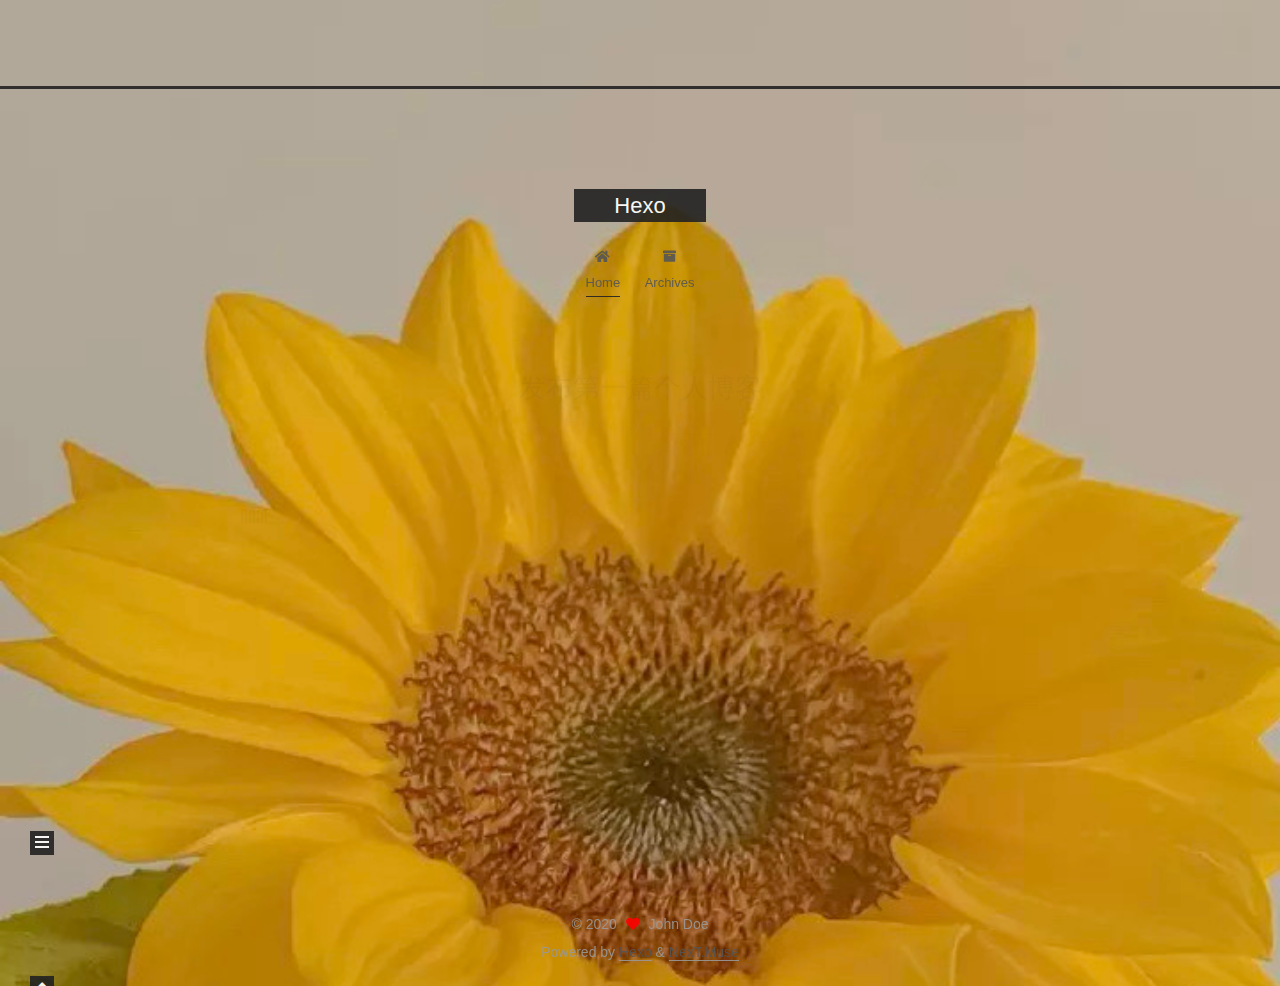
==== index.html @ 39b4818b "Site updated: 2020-10-18 02:18:43" ====
<!DOCTYPE html>
<html lang="en">
<head>
  <meta charset="UTF-8">
<meta name="viewport" content="width=device-width, initial-scale=1, maximum-scale=2">
<meta name="theme-color" content="#222">
<meta name="generator" content="Hexo 5.1.1">
  <link rel="apple-touch-icon" sizes="180x180" href="/images/apple-touch-icon-next.png">
  <link rel="icon" type="image/png" sizes="32x32" href="/images/favicon-32x32-next.png">
  <link rel="icon" type="image/png" sizes="16x16" href="/images/favicon-16x16-next.png">
  <link rel="mask-icon" href="/images/logo.svg" color="#222">

<link rel="stylesheet" href="/css/main.css">


<link rel="stylesheet" href="/lib/font-awesome/css/all.min.css">

<script id="hexo-configurations">
    var NexT = window.NexT || {};
    var CONFIG = {"hostname":"example.com","root":"/","scheme":"Muse","version":"7.8.0","exturl":false,"sidebar":{"position":"left","display":"post","padding":18,"offset":12,"onmobile":false},"copycode":{"enable":false,"show_result":false,"style":null},"back2top":{"enable":true,"sidebar":false,"scrollpercent":false},"bookmark":{"enable":false,"color":"#222","save":"auto"},"fancybox":false,"mediumzoom":false,"lazyload":false,"pangu":false,"comments":{"style":"tabs","active":null,"storage":true,"lazyload":false,"nav":null},"algolia":{"hits":{"per_page":10},"labels":{"input_placeholder":"Search for Posts","hits_empty":"We didn't find any results for the search: ${query}","hits_stats":"${hits} results found in ${time} ms"}},"localsearch":{"enable":false,"trigger":"auto","top_n_per_article":1,"unescape":false,"preload":false},"motion":{"enable":true,"async":false,"transition":{"post_block":"fadeIn","post_header":"slideDownIn","post_body":"slideDownIn","coll_header":"slideLeftIn","sidebar":"slideUpIn"}}};
  </script>
        <iframe frameborder="no" border="0" marginwidth="0" marginheight="0" width=330 height=86 src="//music.163.com/outchain/player?type=2&id=5265370&auto=1&height=66"></iframe>

  <meta property="og:type" content="website">
<meta property="og:title" content="Hexo">
<meta property="og:url" content="http://example.com/index.html">
<meta property="og:site_name" content="Hexo">
<meta property="og:locale" content="en_US">
<meta property="article:author" content="John Doe">
<meta name="twitter:card" content="summary">

<link rel="canonical" href="http://example.com/">


<script id="page-configurations">
  // https://hexo.io/docs/variables.html
  CONFIG.page = {
    sidebar: "",
    isHome : true,
    isPost : false,
    lang   : 'en'
  };
</script>

  <title>Hexo</title>
  






  <noscript>
  <style>
  .use-motion .brand,
  .use-motion .menu-item,
  .sidebar-inner,
  .use-motion .post-block,
  .use-motion .pagination,
  .use-motion .comments,
  .use-motion .post-header,
  .use-motion .post-body,
  .use-motion .collection-header { opacity: initial; }

  .use-motion .site-title,
  .use-motion .site-subtitle {
    opacity: initial;
    top: initial;
  }

  .use-motion .logo-line-before i { left: initial; }
  .use-motion .logo-line-after i { right: initial; }
  </style>
</noscript>

</head>

<body itemscope itemtype="http://schema.org/WebPage">
  <div class="container use-motion">
    <div class="headband"></div>

    <header class="header" itemscope itemtype="http://schema.org/WPHeader">
      <div class="header-inner"><div class="site-brand-container">
  <div class="site-nav-toggle">
    <div class="toggle" aria-label="Toggle navigation bar">
      <span class="toggle-line toggle-line-first"></span>
      <span class="toggle-line toggle-line-middle"></span>
      <span class="toggle-line toggle-line-last"></span>
    </div>
  </div>

  <div class="site-meta">

    <a href="/" class="brand" rel="start">
      <span class="logo-line-before"><i></i></span>
      <h1 class="site-title">Hexo</h1>
      <span class="logo-line-after"><i></i></span>
    </a>
  </div>

  <div class="site-nav-right">
    <div class="toggle popup-trigger">
    </div>
  </div>
</div>




<nav class="site-nav">
  <ul id="menu" class="main-menu menu">
        <li class="menu-item menu-item-home">

    <a href="/" rel="section"><i class="fa fa-home fa-fw"></i>Home</a>

  </li>
        <li class="menu-item menu-item-archives">

    <a href="/archives/" rel="section"><i class="fa fa-archive fa-fw"></i>Archives</a>

  </li>
  </ul>
</nav>




</div>
    </header>

    
  <div class="back-to-top">
    <i class="fa fa-arrow-up"></i>
    <span>0%</span>
  </div>


    <main class="main">
      <div class="main-inner">
        <div class="content-wrap">
          

          <div class="content index posts-expand">
            
      
  
  
  <article itemscope itemtype="http://schema.org/Article" class="post-block" lang="en">
    <link itemprop="mainEntityOfPage" href="http://example.com/2020/09/17/%E5%8F%91%E5%B8%83%E7%AC%AC%E4%B8%80%E7%AF%87%E4%B8%AA%E4%BA%BA%E5%8D%9A%E5%AE%A2/">

    <span hidden itemprop="author" itemscope itemtype="http://schema.org/Person">
      <meta itemprop="image" content="/images/avatar.gif">
      <meta itemprop="name" content="John Doe">
      <meta itemprop="description" content="">
    </span>

    <span hidden itemprop="publisher" itemscope itemtype="http://schema.org/Organization">
      <meta itemprop="name" content="Hexo">
    </span>
      <header class="post-header">
        <h2 class="post-title" itemprop="name headline">
          
            <a href="/2020/09/17/%E5%8F%91%E5%B8%83%E7%AC%AC%E4%B8%80%E7%AF%87%E4%B8%AA%E4%BA%BA%E5%8D%9A%E5%AE%A2/" class="post-title-link" itemprop="url">发布第一篇个人博客</a>
        </h2>

        <div class="post-meta">
            <span class="post-meta-item">
              <span class="post-meta-item-icon">
                <i class="far fa-calendar"></i>
              </span>
              <span class="post-meta-item-text">Posted on</span>
              

              <time title="Created: 2020-09-17 16:36:58 / Modified: 22:46:03" itemprop="dateCreated datePublished" datetime="2020-09-17T16:36:58+08:00">2020-09-17</time>
            </span>

          

        </div>
      </header>

    
    
    
    <div class="post-body" itemprop="articleBody">

      
          <p>lllllll</p>

      
    </div>

    
    
    
      <footer class="post-footer">
        <div class="post-eof"></div>
      </footer>
  </article>
  
  
  


  



          </div>
          

<script>
  window.addEventListener('tabs:register', () => {
    let { activeClass } = CONFIG.comments;
    if (CONFIG.comments.storage) {
      activeClass = localStorage.getItem('comments_active') || activeClass;
    }
    if (activeClass) {
      let activeTab = document.querySelector(`a[href="#comment-${activeClass}"]`);
      if (activeTab) {
        activeTab.click();
      }
    }
  });
  if (CONFIG.comments.storage) {
    window.addEventListener('tabs:click', event => {
      if (!event.target.matches('.tabs-comment .tab-content .tab-pane')) return;
      let commentClass = event.target.classList[1];
      localStorage.setItem('comments_active', commentClass);
    });
  }
</script>

        </div>
          
  
  <div class="toggle sidebar-toggle">
    <span class="toggle-line toggle-line-first"></span>
    <span class="toggle-line toggle-line-middle"></span>
    <span class="toggle-line toggle-line-last"></span>
  </div>

  <aside class="sidebar">
    <div class="sidebar-inner">

      <ul class="sidebar-nav motion-element">
        <li class="sidebar-nav-toc">
          Table of Contents
        </li>
        <li class="sidebar-nav-overview">
          Overview
        </li>
      </ul>

      <!--noindex-->
      <div class="post-toc-wrap sidebar-panel">
      </div>
      <!--/noindex-->

      <div class="site-overview-wrap sidebar-panel">
        <div class="site-author motion-element" itemprop="author" itemscope itemtype="http://schema.org/Person">
  <p class="site-author-name" itemprop="name">John Doe</p>
  <div class="site-description" itemprop="description"></div>
</div>
<div class="site-state-wrap motion-element">
  <nav class="site-state">
      <div class="site-state-item site-state-posts">
          <a href="/archives/">
        
          <span class="site-state-item-count">1</span>
          <span class="site-state-item-name">posts</span>
        </a>
      </div>
  </nav>
</div>



      </div>

    </div>
  </aside>
  <div id="sidebar-dimmer"></div>


      </div>
    </main>

    <footer class="footer">
      <div class="footer-inner">
        

        

<div class="copyright">
  
  &copy; 
  <span itemprop="copyrightYear">2020</span>
  <span class="with-love">
    <i class="fa fa-heart"></i>
  </span>
  <span class="author" itemprop="copyrightHolder">John Doe</span>
</div>
  <div class="powered-by">Powered by <a href="https://hexo.io/" class="theme-link" rel="noopener" target="_blank">Hexo</a> & <a href="https://muse.theme-next.org/" class="theme-link" rel="noopener" target="_blank">NexT.Muse</a>
  </div>

        








      </div>
    </footer>
  </div>

  
  <script src="/lib/anime.min.js"></script>
  <script src="/lib/velocity/velocity.min.js"></script>
  <script src="/lib/velocity/velocity.ui.min.js"></script>

<script src="/js/utils.js"></script>

<script src="/js/motion.js"></script>


<script src="/js/schemes/muse.js"></script>


<script src="/js/next-boot.js"></script>




  















  

  

</body>
</html>
---- css/main.css ----
:root {
  --body-bg-color: #fff;
  --content-bg-color: #fff;
  --card-bg-color: #f5f5f5;
  --text-color: #555;
  --blockquote-color: #666;
  --link-color: #555;
  --link-hover-color: #222;
  --brand-color: #fff;
  --brand-hover-color: #fff;
  --table-row-odd-bg-color: #f9f9f9;
  --table-row-hover-bg-color: #f5f5f5;
  --menu-item-bg-color: #f5f5f5;
  --btn-default-bg: #222;
  --btn-default-color: #fff;
  --btn-default-border-color: #222;
  --btn-default-hover-bg: #fff;
  --btn-default-hover-color: #222;
  --btn-default-hover-border-color: #222;
}
html {
  line-height: 1.15; /* 1 */
  -webkit-text-size-adjust: 100%; /* 2 */
}
body {
  margin: 0;
}
main {
  display: block;
}
h1 {
  font-size: 2em;
  margin: 0.67em 0;
}
hr {
  box-sizing: content-box; /* 1 */
  height: 0; /* 1 */
  overflow: visible; /* 2 */
}
pre {
  font-family: monospace, monospace; /* 1 */
  font-size: 1em; /* 2 */
}
a {
  background: transparent;
}
abbr[title] {
  border-bottom: none; /* 1 */
  text-decoration: underline; /* 2 */
  text-decoration: underline dotted; /* 2 */
}
b,
strong {
  font-weight: bolder;
}
code,
kbd,
samp {
  font-family: monospace, monospace; /* 1 */
  font-size: 1em; /* 2 */
}
small {
  font-size: 80%;
}
sub,
sup {
  font-size: 75%;
  line-height: 0;
  position: relative;
  vertical-align: baseline;
}
sub {
  bottom: -0.25em;
}
sup {
  top: -0.5em;
}
img {
  border-style: none;
}
button,
input,
optgroup,
select,
textarea {
  font-family: inherit; /* 1 */
  font-size: 100%; /* 1 */
  line-height: 1.15; /* 1 */
  margin: 0; /* 2 */
}
button,
input {
/* 1 */
  overflow: visible;
}
button,
select {
/* 1 */
  text-transform: none;
}
button,
[type='button'],
[type='reset'],
[type='submit'] {
  -webkit-appearance: button;
}
button::-moz-focus-inner,
[type='button']::-moz-focus-inner,
[type='reset']::-moz-focus-inner,
[type='submit']::-moz-focus-inner {
  border-style: none;
  padding: 0;
}
button:-moz-focusring,
[type='button']:-moz-focusring,
[type='reset']:-moz-focusring,
[type='submit']:-moz-focusring {
  outline: 1px dotted ButtonText;
}
fieldset {
  padding: 0.35em 0.75em 0.625em;
}
legend {
  box-sizing: border-box; /* 1 */
  color: inherit; /* 2 */
  display: table; /* 1 */
  max-width: 100%; /* 1 */
  padding: 0; /* 3 */
  white-space: normal; /* 1 */
}
progress {
  vertical-align: baseline;
}
textarea {
  overflow: auto;
}
[type='checkbox'],
[type='radio'] {
  box-sizing: border-box; /* 1 */
  padding: 0; /* 2 */
}
[type='number']::-webkit-inner-spin-button,
[type='number']::-webkit-outer-spin-button {
  height: auto;
}
[type='search'] {
  outline-offset: -2px; /* 2 */
  -webkit-appearance: textfield; /* 1 */
}
[type='search']::-webkit-search-decoration {
  -webkit-appearance: none;
}
::-webkit-file-upload-button {
  font: inherit; /* 2 */
  -webkit-appearance: button; /* 1 */
}
details {
  display: block;
}
summary {
  display: list-item;
}
template {
  display: none;
}
[hidden] {
  display: none;
}
::selection {
  background: #262a30;
  color: #eee;
}
html,
body {
  height: 100%;
}
body {
  background: url("/images/background.jpg");
  background-repeat: no-repeat;
  background-attachment: fixed;
  background-size: cover;
  color: var(--text-color);
  font-family: 'Lato', "PingFang SC", "Microsoft YaHei", sans-serif;
  font-size: 1em;
  line-height: 2;
  opacity: 0.9;
}
@media (max-width: 991px) {
  body {
    padding-left: 0 !important;
    padding-right: 0 !important;
  }
}
h1,
h2,
h3,
h4,
h5,
h6 {
  font-family: 'Lato', "PingFang SC", "Microsoft YaHei", sans-serif;
  font-weight: bold;
  line-height: 1.5;
  margin: 20px 0 15px;
}
h1 {
  font-size: 1.5em;
}
h2 {
  font-size: 1.375em;
}
h3 {
  font-size: 1.25em;
}
h4 {
  font-size: 1.125em;
}
h5 {
  font-size: 1em;
}
h6 {
  font-size: 0.875em;
}
p {
  margin: 0 0 20px 0;
}
a,
span.exturl {
  border-bottom: 1px solid #999;
  color: var(--link-color);
  outline: 0;
  text-decoration: none;
  overflow-wrap: break-word;
  word-wrap: break-word;
  cursor: pointer;
}
a:hover,
span.exturl:hover {
  border-bottom-color: var(--link-hover-color);
  color: var(--link-hover-color);
}
iframe,
img,
video {
  display: block;
  margin-left: auto;
  margin-right: auto;
  max-width: 100%;
}
hr {
  background-image: repeating-linear-gradient(-45deg, #ddd, #ddd 4px, transparent 4px, transparent 8px);
  border: 0;
  height: 3px;
  margin: 40px 0;
}
blockquote {
  border-left: 4px solid #ddd;
  color: var(--blockquote-color);
  margin: 0;
  padding: 0 15px;
}
blockquote cite::before {
  content: '-';
  padding: 0 5px;
}
dt {
  font-weight: bold;
}
dd {
  margin: 0;
  padding: 0;
}
kbd {
  background-color: #f5f5f5;
  background-image: linear-gradient(#eee, #fff, #eee);
  border: 1px solid #ccc;
  border-radius: 0.2em;
  box-shadow: 0.1em 0.1em 0.2em rgba(0,0,0,0.1);
  color: #555;
  font-family: inherit;
  padding: 0.1em 0.3em;
  white-space: nowrap;
}
.table-container {
  overflow: auto;
}
table {
  border-collapse: collapse;
  border-spacing: 0;
  font-size: 0.875em;
  margin: 0 0 20px 0;
  width: 100%;
}
tbody tr:nth-of-type(odd) {
  background: var(--table-row-odd-bg-color);
}
tbody tr:hover {
  background: var(--table-row-hover-bg-color);
}
caption,
th,
td {
  font-weight: normal;
  padding: 8px;
  vertical-align: middle;
}
th,
td {
  border: 1px solid #ddd;
  border-bottom: 3px solid #ddd;
}
th {
  font-weight: 700;
  padding-bottom: 10px;
}
td {
  border-bottom-width: 1px;
}
.btn {
  background: var(--btn-default-bg);
  border: 2px solid var(--btn-default-border-color);
  border-radius: 0;
  color: var(--btn-default-color);
  display: inline-block;
  font-size: 0.875em;
  line-height: 2;
  padding: 0 20px;
  text-decoration: none;
  transition-property: background-color;
  transition-delay: 0s;
  transition-duration: 0.2s;
  transition-timing-function: ease-in-out;
}
.btn:hover {
  background: var(--btn-default-hover-bg);
  border-color: var(--btn-default-hover-border-color);
  color: var(--btn-default-hover-color);
}
.btn + .btn {
  margin: 0 0 8px 8px;
}
.btn .fa-fw {
  text-align: left;
  width: 1.285714285714286em;
}
.toggle {
  line-height: 0;
}
.toggle .toggle-line {
  background: #fff;
  display: inline-block;
  height: 2px;
  left: 0;
  position: relative;
  top: 0;
  transition: all 0.4s;
  vertical-align: top;
  width: 100%;
}
.toggle .toggle-line:not(:first-child) {
  margin-top: 3px;
}
.toggle.toggle-arrow .toggle-line-first {
  left: 50%;
  top: 2px;
  transform: rotate(45deg);
  width: 50%;
}
.toggle.toggle-arrow .toggle-line-middle {
  left: 2px;
  width: 90%;
}
.toggle.toggle-arrow .toggle-line-last {
  left: 50%;
  top: -2px;
  transform: rotate(-45deg);
  width: 50%;
}
.toggle.toggle-close .toggle-line-first {
  transform: rotate(-45deg);
  top: 5px;
}
.toggle.toggle-close .toggle-line-middle {
  opacity: 0;
}
.toggle.toggle-close .toggle-line-last {
  transform: rotate(45deg);
  top: -5px;
}
.highlight,
pre {
  background: #f7f7f7;
  color: #4d4d4c;
  line-height: 1.6;
  margin: 0 auto 20px;
}
pre,
code {
  font-family: consolas, Menlo, monospace, "PingFang SC", "Microsoft YaHei";
}
code {
  background: #eee;
  border-radius: 3px;
  color: #555;
  padding: 2px 4px;
  overflow-wrap: break-word;
  word-wrap: break-word;
}
.highlight *::selection {
  background: #d6d6d6;
}
.highlight pre {
  border: 0;
  margin: 0;
  padding: 10px 0;
}
.highlight table {
  border: 0;
  margin: 0;
  width: auto;
}
.highlight td {
  border: 0;
  padding: 0;
}
.highlight figcaption {
  background: #eff2f3;
  color: #4d4d4c;
  display: flex;
  font-size: 0.875em;
  justify-content: space-between;
  line-height: 1.2;
  padding: 0.5em;
}
.highlight figcaption a {
  color: #4d4d4c;
}
.highlight figcaption a:hover {
  border-bottom-color: #4d4d4c;
}
.highlight .gutter {
  -moz-user-select: none;
  -ms-user-select: none;
  -webkit-user-select: none;
  user-select: none;
}
.highlight .gutter pre {
  background: #eff2f3;
  color: #869194;
  padding-left: 10px;
  padding-right: 10px;
  text-align: right;
}
.highlight .code pre {
  background: #f7f7f7;
  padding-left: 10px;
  width: 100%;
}
.gist table {
  width: auto;
}
.gist table td {
  border: 0;
}
pre {
  overflow: auto;
  padding: 10px;
}
pre code {
  background: none;
  color: #4d4d4c;
  font-size: 0.875em;
  padding: 0;
  text-shadow: none;
}
pre .deletion {
  background: #fdd;
}
pre .addition {
  background: #dfd;
}
pre .meta {
  color: #eab700;
  -moz-user-select: none;
  -ms-user-select: none;
  -webkit-user-select: none;
  user-select: none;
}
pre .comment {
  color: #8e908c;
}
pre .variable,
pre .attribute,
pre .tag,
pre .name,
pre .regexp,
pre .ruby .constant,
pre .xml .tag .title,
pre .xml .pi,
pre .xml .doctype,
pre .html .doctype,
pre .css .id,
pre .css .class,
pre .css .pseudo {
  color: #c82829;
}
pre .number,
pre .preprocessor,
pre .built_in,
pre .builtin-name,
pre .literal,
pre .params,
pre .constant,
pre .command {
  color: #f5871f;
}
pre .ruby .class .title,
pre .css .rules .attribute,
pre .string,
pre .symbol,
pre .value,
pre .inheritance,
pre .header,
pre .ruby .symbol,
pre .xml .cdata,
pre .special,
pre .formula {
  color: #718c00;
}
pre .title,
pre .css .hexcolor {
  color: #3e999f;
}
pre .function,
pre .python .decorator,
pre .python .title,
pre .ruby .function .title,
pre .ruby .title .keyword,
pre .perl .sub,
pre .javascript .title,
pre .coffeescript .title {
  color: #4271ae;
}
pre .keyword,
pre .javascript .function {
  color: #8959a8;
}
.blockquote-center {
  border-left: none;
  margin: 40px 0;
  padding: 0;
  position: relative;
  text-align: center;
}
.blockquote-center .fa {
  display: block;
  opacity: 0.6;
  position: absolute;
  width: 100%;
}
.blockquote-center .fa-quote-left {
  border-top: 1px solid #ccc;
  text-align: left;
  top: -20px;
}
.blockquote-center .fa-quote-right {
  border-bottom: 1px solid #ccc;
  text-align: right;
  bottom: -20px;
}
.blockquote-center p,
.blockquote-center div {
  text-align: center;
}
.post-body .group-picture img {
  margin: 0 auto;
  padding: 0 3px;
}
.group-picture-row {
  margin-bottom: 6px;
  overflow: hidden;
}
.group-picture-column {
  float: left;
  margin-bottom: 10px;
}
.post-body .label {
  color: #555;
  display: inline;
  padding: 0 2px;
}
.post-body .label.default {
  background: #f0f0f0;
}
.post-body .label.primary {
  background: #efe6f7;
}
.post-body .label.info {
  background: #e5f2f8;
}
.post-body .label.success {
  background: #e7f4e9;
}
.post-body .label.warning {
  background: #fcf6e1;
}
.post-body .label.danger {
  background: #fae8eb;
}
.post-body .tabs {
  margin-bottom: 20px;
}
.post-body .tabs,
.tabs-comment {
  display: block;
  padding-top: 10px;
  position: relative;
}
.post-body .tabs ul.nav-tabs,
.tabs-comment ul.nav-tabs {
  display: flex;
  flex-wrap: wrap;
  margin: 0;
  margin-bottom: -1px;
  padding: 0;
}
@media (max-width: 413px) {
  .post-body .tabs ul.nav-tabs,
  .tabs-comment ul.nav-tabs {
    display: block;
    margin-bottom: 5px;
  }
}
.post-body .tabs ul.nav-tabs li.tab,
.tabs-comment ul.nav-tabs li.tab {
  border-bottom: 1px solid #ddd;
  border-left: 1px solid transparent;
  border-right: 1px solid transparent;
  border-top: 3px solid transparent;
  flex-grow: 1;
  list-style-type: none;
  border-radius: 0 0 0 0;
}
@media (max-width: 413px) {
  .post-body .tabs ul.nav-tabs li.tab,
  .tabs-comment ul.nav-tabs li.tab {
    border-bottom: 1px solid transparent;
    border-left: 3px solid transparent;
    border-right: 1px solid transparent;
    border-top: 1px solid transparent;
  }
}
@media (max-width: 413px) {
  .post-body .tabs ul.nav-tabs li.tab,
  .tabs-comment ul.nav-tabs li.tab {
    border-radius: 0;
  }
}
.post-body .tabs ul.nav-tabs li.tab a,
.tabs-comment ul.nav-tabs li.tab a {
  border-bottom: initial;
  display: block;
  line-height: 1.8;
  outline: 0;
  padding: 0.25em 0.75em;
  text-align: center;
  transition-delay: 0s;
  transition-duration: 0.2s;
  transition-timing-function: ease-out;
}
.post-body .tabs ul.nav-tabs li.tab a i,
.tabs-comment ul.nav-tabs li.tab a i {
  width: 1.285714285714286em;
}
.post-body .tabs ul.nav-tabs li.tab.active,
.tabs-comment ul.nav-tabs li.tab.active {
  border-bottom: 1px solid transparent;
  border-left: 1px solid #ddd;
  border-right: 1px solid #ddd;
  border-top: 3px solid #fc6423;
}
@media (max-width: 413px) {
  .post-body .tabs ul.nav-tabs li.tab.active,
  .tabs-comment ul.nav-tabs li.tab.active {
    border-bottom: 1px solid #ddd;
    border-left: 3px solid #fc6423;
    border-right: 1px solid #ddd;
    border-top: 1px solid #ddd;
  }
}
.post-body .tabs ul.nav-tabs li.tab.active a,
.tabs-comment ul.nav-tabs li.tab.active a {
  color: var(--link-color);
  cursor: default;
}
.post-body .tabs .tab-content .tab-pane,
.tabs-comment .tab-content .tab-pane {
  border: 1px solid #ddd;
  border-top: 0;
  padding: 20px 20px 0 20px;
  border-radius: 0;
}
.post-body .tabs .tab-content .tab-pane:not(.active),
.tabs-comment .tab-content .tab-pane:not(.active) {
  display: none;
}
.post-body .tabs .tab-content .tab-pane.active,
.tabs-comment .tab-content .tab-pane.active {
  display: block;
}
.post-body .tabs .tab-content .tab-pane.active:nth-of-type(1),
.tabs-comment .tab-content .tab-pane.active:nth-of-type(1) {
  border-radius: 0 0 0 0;
}
@media (max-width: 413px) {
  .post-body .tabs .tab-content .tab-pane.active:nth-of-type(1),
  .tabs-comment .tab-content .tab-pane.active:nth-of-type(1) {
    border-radius: 0;
  }
}
.post-body .note {
  border-radius: 3px;
  margin-bottom: 20px;
  padding: 1em;
  position: relative;
  border: 1px solid #eee;
  border-left-width: 5px;
}
.post-body .note h2,
.post-body .note h3,
.post-body .note h4,
.post-body .note h5,
.post-body .note h6 {
  margin-top: 0;
  border-bottom: initial;
  margin-bottom: 0;
  padding-top: 0;
}
.post-body .note p:first-child,
.post-body .note ul:first-child,
.post-body .note ol:first-child,
.post-body .note table:first-child,
.post-body .note pre:first-child,
.post-body .note blockquote:first-child,
.post-body .note img:first-child {
  margin-top: 0;
}
.post-body .note p:last-child,
.post-body .note ul:last-child,
.post-body .note ol:last-child,
.post-body .note table:last-child,
.post-body .note pre:last-child,
.post-body .note blockquote:last-child,
.post-body .note img:last-child {
  margin-bottom: 0;
}
.post-body .note.default {
  border-left-color: #777;
}
.post-body .note.default h2,
.post-body .note.default h3,
.post-body .note.default h4,
.post-body .note.default h5,
.post-body .note.default h6 {
  color: #777;
}
.post-body .note.primary {
  border-left-color: #6f42c1;
}
.post-body .note.primary h2,
.post-body .note.primary h3,
.post-body .note.primary h4,
.post-body .note.primary h5,
.post-body .note.primary h6 {
  color: #6f42c1;
}
.post-body .note.info {
  border-left-color: #428bca;
}
.post-body .note.info h2,
.post-body .note.info h3,
.post-body .note.info h4,
.post-body .note.info h5,
.post-body .note.info h6 {
  color: #428bca;
}
.post-body .note.success {
  border-left-color: #5cb85c;
}
.post-body .note.success h2,
.post-body .note.success h3,
.post-body .note.success h4,
.post-body .note.success h5,
.post-body .note.success h6 {
  color: #5cb85c;
}
.post-body .note.warning {
  border-left-color: #f0ad4e;
}
.post-body .note.warning h2,
.post-body .note.warning h3,
.post-body .note.warning h4,
.post-body .note.warning h5,
.post-body .note.warning h6 {
  color: #f0ad4e;
}
.post-body .note.danger {
  border-left-color: #d9534f;
}
.post-body .note.danger h2,
.post-body .note.danger h3,
.post-body .note.danger h4,
.post-body .note.danger h5,
.post-body .note.danger h6 {
  color: #d9534f;
}
.pagination .prev,
.pagination .next,
.pagination .page-number,
.pagination .space {
  display: inline-block;
  margin: 0 10px;
  padding: 0 11px;
  position: relative;
  top: -1px;
}
@media (max-width: 767px) {
  .pagination .prev,
  .pagination .next,
  .pagination .page-number,
  .pagination .space {
    margin: 0 5px;
  }
}
.pagination {
  border-top: 1px solid #eee;
  margin: 120px 0 0;
  text-align: center;
}
.pagination .prev,
.pagination .next,
.pagination .page-number {
  border-bottom: 0;
  border-top: 1px solid #eee;
  transition-property: border-color;
  transition-delay: 0s;
  transition-duration: 0.2s;
  transition-timing-function: ease-in-out;
}
.pagination .prev:hover,
.pagination .next:hover,
.pagination .page-number:hover {
  border-top-color: #222;
}
.pagination .space {
  margin: 0;
  padding: 0;
}
.pagination .prev {
  margin-left: 0;
}
.pagination .next {
  margin-right: 0;
}
.pagination .page-number.current {
  background: #ccc;
  border-top-color: #ccc;
  color: #fff;
}
@media (max-width: 767px) {
  .pagination {
    border-top: none;
  }
  .pagination .prev,
  .pagination .next,
  .pagination .page-number {
    border-bottom: 1px solid #eee;
    border-top: 0;
    margin-bottom: 10px;
    padding: 0 10px;
  }
  .pagination .prev:hover,
  .pagination .next:hover,
  .pagination .page-number:hover {
    border-bottom-color: #222;
  }
}
.comments {
  margin-top: 60px;
  overflow: hidden;
}
.comment-button-group {
  display: flex;
  flex-wrap: wrap-reverse;
  justify-content: center;
  margin: 1em 0;
}
.comment-button-group .comment-button {
  margin: 0.1em 0.2em;
}
.comment-button-group .comment-button.active {
  background: var(--btn-default-hover-bg);
  border-color: var(--btn-default-hover-border-color);
  color: var(--btn-default-hover-color);
}
.comment-position {
  display: none;
}
.comment-position.active {
  display: block;
}
.tabs-comment {
  background: var(--content-bg-color);
  margin-top: 4em;
  padding-top: 0;
}
.tabs-comment .comments {
  border: 0;
  box-shadow: none;
  margin-top: 0;
  padding-top: 0;
}
.container {
  min-height: 100%;
  position: relative;
}
.main-inner {
  margin: 0 auto;
  width: 700px;
}
@media (min-width: 1200px) {
  .main-inner {
    width: 800px;
  }
}
@media (min-width: 1600px) {
  .main-inner {
    width: 900px;
  }
}
@media (max-width: 767px) {
  .content-wrap {
    padding: 0 20px;
  }
}
.header {
  background: transparent;
}
.header-inner {
  margin: 0 auto;
  width: 700px;
}
@media (min-width: 1200px) {
  .header-inner {
    width: 800px;
  }
}
@media (min-width: 1600px) {
  .header-inner {
    width: 900px;
  }
}
.site-brand-container {
  display: flex;
  flex-shrink: 0;
  padding: 0 10px;
}
.headband {
  background: #222;
  height: 3px;
}
.site-meta {
  flex-grow: 1;
  text-align: center;
}
@media (max-width: 767px) {
  .site-meta {
    text-align: center;
  }
}
.brand {
  border-bottom: none;
  color: var(--brand-color);
  display: inline-block;
  line-height: 1.375em;
  padding: 0 40px;
  position: relative;
}
.brand:hover {
  color: var(--brand-hover-color);
}
.site-title {
  font-family: 'Lato', "PingFang SC", "Microsoft YaHei", sans-serif;
  font-size: 1.375em;
  font-weight: normal;
  margin: 0;
}
.site-subtitle {
  color: #999;
  font-size: 0.8125em;
  margin: 10px 0;
}
.use-motion .brand {
  opacity: 0;
}
.use-motion .site-title,
.use-motion .site-subtitle,
.use-motion .custom-logo-image {
  opacity: 0;
  position: relative;
  top: -10px;
}
.site-nav-toggle,
.site-nav-right {
  display: none;
}
@media (max-width: 767px) {
  .site-nav-toggle,
  .site-nav-right {
    display: flex;
    flex-direction: column;
    justify-content: center;
  }
}
.site-nav-toggle .toggle,
.site-nav-right .toggle {
  color: var(--text-color);
  padding: 10px;
  width: 22px;
}
.site-nav-toggle .toggle .toggle-line,
.site-nav-right .toggle .toggle-line {
  background: var(--text-color);
  border-radius: 1px;
}
.site-nav {
  display: block;
}
@media (max-width: 767px) {
  .site-nav {
    clear: both;
    display: none;
  }
}
.site-nav.site-nav-on {
  display: block;
}
.menu {
  margin-top: 20px;
  padding-left: 0;
  text-align: center;
}
.menu-item {
  display: inline-block;
  list-style: none;
  margin: 0 10px;
}
@media (max-width: 767px) {
  .menu-item {
    display: block;
    margin-top: 10px;
  }
  .menu-item.menu-item-search {
    display: none;
  }
}
.menu-item a,
.menu-item span.exturl {
  border-bottom: 0;
  display: block;
  font-size: 0.8125em;
  transition-property: border-color;
  transition-delay: 0s;
  transition-duration: 0.2s;
  transition-timing-function: ease-in-out;
}
@media (hover: none) {
  .menu-item a:hover,
  .menu-item span.exturl:hover {
    border-bottom-color: transparent !important;
  }
}
.menu-item .fa,
.menu-item .fab,
.menu-item .far,
.menu-item .fas {
  margin-right: 8px;
}
.menu-item .badge {
  display: inline-block;
  font-weight: bold;
  line-height: 1;
  margin-left: 0.35em;
  margin-top: 0.35em;
  text-align: center;
  white-space: nowrap;
}
@media (max-width: 767px) {
  .menu-item .badge {
    float: right;
    margin-left: 0;
  }
}
.menu-item-active a,
.menu .menu-item a:hover,
.menu .menu-item span.exturl:hover {
  background: var(--menu-item-bg-color);
}
.use-motion .menu-item {
  opacity: 0;
}
.sidebar {
  background: #222;
  bottom: 0;
  box-shadow: inset 0 2px 6px #000;
  position: fixed;
  top: 0;
}
@media (max-width: 991px) {
  .sidebar {
    display: none;
  }
}
.sidebar-inner {
  color: #999;
  padding: 18px 10px;
  text-align: center;
}
.cc-license {
  margin-top: 10px;
  text-align: center;
}
.cc-license .cc-opacity {
  border-bottom: none;
  opacity: 0.7;
}
.cc-license .cc-opacity:hover {
  opacity: 0.9;
}
.cc-license img {
  display: inline-block;
}
.site-author-image {
  border: 2px solid #333;
  display: block;
  margin: 0 auto;
  max-width: 96px;
  padding: 2px;
}
.site-author-name {
  color: #f5f5f5;
  font-weight: normal;
  margin: 5px 0 0;
  text-align: center;
}
.site-description {
  color: #999;
  font-size: 1em;
  margin-top: 5px;
  text-align: center;
}
.links-of-author {
  margin-top: 15px;
}
.links-of-author a,
.links-of-author span.exturl {
  border-bottom-color: #555;
  display: inline-block;
  font-size: 0.8125em;
  margin-bottom: 10px;
  margin-right: 10px;
  vertical-align: middle;
}
.links-of-author a::before,
.links-of-author span.exturl::before {
  background: #82ff26;
  border-radius: 50%;
  content: ' ';
  display: inline-block;
  height: 4px;
  margin-right: 3px;
  vertical-align: middle;
  width: 4px;
}
.sidebar-button {
  margin-top: 15px;
}
.sidebar-button a {
  border: 1px solid #fc6423;
  border-radius: 4px;
  color: #fc6423;
  display: inline-block;
  padding: 0 15px;
}
.sidebar-button a .fa,
.sidebar-button a .fab,
.sidebar-button a .far,
.sidebar-button a .fas {
  margin-right: 5px;
}
.sidebar-button a:hover {
  background: #fc6423;
  border: 1px solid #fc6423;
  color: #fff;
}
.sidebar-button a:hover .fa,
.sidebar-button a:hover .fab,
.sidebar-button a:hover .far,
.sidebar-button a:hover .fas {
  color: #fff;
}
.links-of-blogroll {
  font-size: 0.8125em;
  margin-top: 10px;
}
.links-of-blogroll-title {
  font-size: 0.875em;
  font-weight: 600;
  margin-top: 0;
}
.links-of-blogroll-list {
  list-style: none;
  margin: 0;
  padding: 0;
}
#sidebar-dimmer {
  display: none;
}
@media (max-width: 767px) {
  #sidebar-dimmer {
    background: #000;
    display: block;
    height: 100%;
    left: 100%;
    opacity: 0;
    position: fixed;
    top: 0;
    width: 100%;
    z-index: 1100;
  }
  .sidebar-active + #sidebar-dimmer {
    opacity: 0.7;
    transform: translateX(-100%);
    transition: opacity 0.5s;
  }
}
.sidebar-nav {
  margin: 0;
  padding-bottom: 20px;
  padding-left: 0;
}
.sidebar-nav li {
  border-bottom: 1px solid transparent;
  color: #666;
  cursor: pointer;
  display: inline-block;
  font-size: 0.875em;
}
.sidebar-nav li.sidebar-nav-overview {
  margin-left: 10px;
}
.sidebar-nav li:hover {
  color: #f5f5f5;
}
.sidebar-nav .sidebar-nav-active {
  border-bottom-color: #87daff;
  color: #87daff;
}
.sidebar-nav .sidebar-nav-active:hover {
  color: #87daff;
}
.sidebar-panel {
  display: none;
  overflow-x: hidden;
  overflow-y: auto;
}
.sidebar-panel-active {
  display: block;
}
.sidebar-toggle {
  background: #222;
  bottom: 45px;
  cursor: pointer;
  height: 14px;
  left: 30px;
  padding: 5px;
  position: fixed;
  width: 14px;
  z-index: 1300;
}
@media (max-width: 991px) {
  .sidebar-toggle {
    left: 20px;
    opacity: 0.8;
    display: none;
  }
}
.sidebar-toggle:hover .toggle-line {
  background: #87daff;
}
.post-toc {
  font-size: 0.875em;
}
.post-toc ol {
  list-style: none;
  margin: 0;
  padding: 0 2px 5px 10px;
  text-align: left;
}
.post-toc ol > ol {
  padding-left: 0;
}
.post-toc ol a {
  transition-property: all;
  transition-delay: 0s;
  transition-duration: 0.2s;
  transition-timing-function: ease-in-out;
}
.post-toc .nav-item {
  line-height: 1.8;
  overflow: hidden;
  text-overflow: ellipsis;
  white-space: nowrap;
}
.post-toc .nav .nav-child {
  display: none;
}
.post-toc .nav .active > .nav-child {
  display: block;
}
.post-toc .nav .active-current > .nav-child {
  display: block;
}
.post-toc .nav .active-current > .nav-child > .nav-item {
  display: block;
}
.post-toc .nav .active > a {
  border-bottom-color: #87daff;
  color: #87daff;
}
.post-toc .nav .active-current > a {
  color: #87daff;
}
.post-toc .nav .active-current > a:hover {
  color: #87daff;
}
.site-state {
  display: flex;
  justify-content: center;
  line-height: 1.4;
  margin-top: 10px;
  overflow: hidden;
  text-align: center;
  white-space: nowrap;
}
.site-state-item {
  padding: 0 15px;
}
.site-state-item:not(:first-child) {
  border-left: 1px solid #333;
}
.site-state-item a {
  border-bottom: none;
}
.site-state-item-count {
  display: block;
  font-size: 1.25em;
  font-weight: 600;
  text-align: center;
}
.site-state-item-name {
  color: inherit;
  font-size: 0.875em;
}
.footer {
  color: #999;
  font-size: 0.875em;
  padding: 20px 0;
}
.footer.footer-fixed {
  bottom: 0;
  left: 0;
  position: absolute;
  right: 0;
}
.footer-inner {
  box-sizing: border-box;
  margin: 0 auto;
  text-align: center;
  width: 700px;
}
@media (min-width: 1200px) {
  .footer-inner {
    width: 800px;
  }
}
@media (min-width: 1600px) {
  .footer-inner {
    width: 900px;
  }
}
.languages {
  display: inline-block;
  font-size: 1.125em;
  position: relative;
}
.languages .lang-select-label span {
  margin: 0 0.5em;
}
.languages .lang-select {
  height: 100%;
  left: 0;
  opacity: 0;
  position: absolute;
  top: 0;
  width: 100%;
}
.with-love {
  color: #ff0000;
  display: inline-block;
  margin: 0 5px;
}
.powered-by,
.theme-info {
  display: inline-block;
}
@-moz-keyframes iconAnimate {
  0%, 100% {
    transform: scale(1);
  }
  10%, 30% {
    transform: scale(0.9);
  }
  20%, 40%, 60%, 80% {
    transform: scale(1.1);
  }
  50%, 70% {
    transform: scale(1.1);
  }
}
@-webkit-keyframes iconAnimate {
  0%, 100% {
    transform: scale(1);
  }
  10%, 30% {
    transform: scale(0.9);
  }
  20%, 40%, 60%, 80% {
    transform: scale(1.1);
  }
  50%, 70% {
    transform: scale(1.1);
  }
}
@-o-keyframes iconAnimate {
  0%, 100% {
    transform: scale(1);
  }
  10%, 30% {
    transform: scale(0.9);
  }
  20%, 40%, 60%, 80% {
    transform: scale(1.1);
  }
  50%, 70% {
    transform: scale(1.1);
  }
}
@keyframes iconAnimate {
  0%, 100% {
    transform: scale(1);
  }
  10%, 30% {
    transform: scale(0.9);
  }
  20%, 40%, 60%, 80% {
    transform: scale(1.1);
  }
  50%, 70% {
    transform: scale(1.1);
  }
}
.back-to-top {
  font-size: 12px;
  text-align: center;
  transition-delay: 0s;
  transition-duration: 0.2s;
  transition-timing-function: ease-in-out;
}
.back-to-top {
  background: #222;
  bottom: -100px;
  box-sizing: border-box;
  color: #fff;
  cursor: pointer;
  left: 30px;
  opacity: 1;
  padding: 0 6px;
  position: fixed;
  transition-property: bottom;
  z-index: 1300;
  width: 24px;
}
.back-to-top span {
  display: none;
}
.back-to-top:hover {
  color: #87daff;
}
.back-to-top.back-to-top-on {
  bottom: 19px;
}
@media (max-width: 991px) {
  .back-to-top {
    left: 20px;
    opacity: 0.8;
  }
}
.post-body {
  font-family: 'Lato', "PingFang SC", "Microsoft YaHei", sans-serif;
  overflow-wrap: break-word;
  word-wrap: break-word;
}
@media (min-width: 1200px) {
  .post-body {
    font-size: 1.125em;
  }
}
.post-body .exturl .fa {
  font-size: 0.875em;
  margin-left: 4px;
}
.post-body .image-caption,
.post-body .figure .caption {
  color: #999;
  font-size: 0.875em;
  font-weight: bold;
  line-height: 1;
  margin: -20px auto 15px;
  text-align: center;
}
.post-sticky-flag {
  display: inline-block;
  transform: rotate(30deg);
}
.post-button {
  margin-top: 40px;
  text-align: center;
}
.use-motion .post-block,
.use-motion .pagination,
.use-motion .comments {
  opacity: 0;
}
.use-motion .post-header {
  opacity: 0;
}
.use-motion .post-body {
  opacity: 0;
}
.use-motion .collection-header {
  opacity: 0;
}
.posts-collapse {
  margin-left: 35px;
  position: relative;
}
@media (max-width: 767px) {
  .posts-collapse {
    margin-left: 0px;
    margin-right: 0px;
  }
}
.posts-collapse .collection-title {
  font-size: 1.125em;
  position: relative;
}
.posts-collapse .collection-title::before {
  background: #999;
  border: 1px solid #fff;
  border-radius: 50%;
  content: ' ';
  height: 10px;
  left: 0;
  margin-left: -6px;
  margin-top: -4px;
  position: absolute;
  top: 50%;
  width: 10px;
}
.posts-collapse .collection-year {
  font-size: 1.5em;
  font-weight: bold;
  margin: 60px 0;
  position: relative;
}
.posts-collapse .collection-year::before {
  background: #bbb;
  border-radius: 50%;
  content: ' ';
  height: 8px;
  left: 0;
  margin-left: -4px;
  margin-top: -4px;
  position: absolute;
  top: 50%;
  width: 8px;
}
.posts-collapse .collection-header {
  display: block;
  margin: 0 0 0 20px;
}
.posts-collapse .collection-header small {
  color: #bbb;
  margin-left: 5px;
}
.posts-collapse .post-header {
  border-bottom: 1px dashed #ccc;
  margin: 30px 0;
  padding-left: 15px;
  position: relative;
  transition-property: border;
  transition-delay: 0s;
  transition-duration: 0.2s;
  transition-timing-function: ease-in-out;
}
.posts-collapse .post-header::before {
  background: #bbb;
  border: 1px solid #fff;
  border-radius: 50%;
  content: ' ';
  height: 6px;
  left: 0;
  margin-left: -4px;
  position: absolute;
  top: 0.75em;
  transition-property: background;
  width: 6px;
  transition-delay: 0s;
  transition-duration: 0.2s;
  transition-timing-function: ease-in-out;
}
.posts-collapse .post-header:hover {
  border-bottom-color: #666;
}
.posts-collapse .post-header:hover::before {
  background: #222;
}
.posts-collapse .post-meta {
  display: inline;
  font-size: 0.75em;
  margin-right: 10px;
}
.posts-collapse .post-title {
  display: inline;
}
.posts-collapse .post-title a,
.posts-collapse .post-title span.exturl {
  border-bottom: none;
  color: var(--link-color);
}
.posts-collapse .post-title .fa-external-link-alt {
  font-size: 0.875em;
  margin-left: 5px;
}
.posts-collapse::before {
  background: #f5f5f5;
  content: ' ';
  height: 100%;
  left: 0;
  margin-left: -2px;
  position: absolute;
  top: 1.25em;
  width: 4px;
}
.post-eof {
  background: #ccc;
  height: 1px;
  margin: 80px auto 60px;
  text-align: center;
  width: 8%;
}
.post-block:last-of-type .post-eof {
  display: none;
}
.content {
  padding-top: 40px;
}
@media (min-width: 992px) {
  .post-body {
    text-align: justify;
  }
}
@media (max-width: 991px) {
  .post-body {
    text-align: justify;
  }
}
.post-body h1,
.post-body h2,
.post-body h3,
.post-body h4,
.post-body h5,
.post-body h6 {
  padding-top: 10px;
}
.post-body h1 .header-anchor,
.post-body h2 .header-anchor,
.post-body h3 .header-anchor,
.post-body h4 .header-anchor,
.post-body h5 .header-anchor,
.post-body h6 .header-anchor {
  border-bottom-style: none;
  color: #ccc;
  float: right;
  margin-left: 10px;
  visibility: hidden;
}
.post-body h1 .header-anchor:hover,
.post-body h2 .header-anchor:hover,
.post-body h3 .header-anchor:hover,
.post-body h4 .header-anchor:hover,
.post-body h5 .header-anchor:hover,
.post-body h6 .header-anchor:hover {
  color: inherit;
}
.post-body h1:hover .header-anchor,
.post-body h2:hover .header-anchor,
.post-body h3:hover .header-anchor,
.post-body h4:hover .header-anchor,
.post-body h5:hover .header-anchor,
.post-body h6:hover .header-anchor {
  visibility: visible;
}
.post-body iframe,
.post-body img,
.post-body video {
  margin-bottom: 20px;
}
.post-body .video-container {
  height: 0;
  margin-bottom: 20px;
  overflow: hidden;
  padding-top: 75%;
  position: relative;
  width: 100%;
}
.post-body .video-container iframe,
.post-body .video-container object,
.post-body .video-container embed {
  height: 100%;
  left: 0;
  margin: 0;
  position: absolute;
  top: 0;
  width: 100%;
}
.post-gallery {
  align-items: center;
  display: grid;
  grid-gap: 10px;
  grid-template-columns: 1fr 1fr 1fr;
  margin-bottom: 20px;
}
@media (max-width: 767px) {
  .post-gallery {
    grid-template-columns: 1fr 1fr;
  }
}
.post-gallery a {
  border: 0;
}
.post-gallery img {
  margin: 0;
}
.posts-expand .post-header {
  font-size: 1.125em;
}
.posts-expand .post-title {
  font-size: 1.5em;
  font-weight: normal;
  margin: initial;
  text-align: center;
  overflow-wrap: break-word;
  word-wrap: break-word;
}
.posts-expand .post-title-link {
  border-bottom: none;
  color: var(--link-color);
  display: inline-block;
  position: relative;
  vertical-align: top;
}
.posts-expand .post-title-link::before {
  background: var(--link-color);
  bottom: 0;
  content: '';
  height: 2px;
  left: 0;
  position: absolute;
  transform: scaleX(0);
  visibility: hidden;
  width: 100%;
  transition-delay: 0s;
  transition-duration: 0.2s;
  transition-timing-function: ease-in-out;
}
.posts-expand .post-title-link:hover::before {
  transform: scaleX(1);
  visibility: visible;
}
.posts-expand .post-title-link .fa-external-link-alt {
  font-size: 0.875em;
  margin-left: 5px;
}
.posts-expand .post-meta {
  color: #999;
  font-family: 'Lato', "PingFang SC", "Microsoft YaHei", sans-serif;
  font-size: 0.75em;
  margin: 3px 0 60px 0;
  text-align: center;
}
.posts-expand .post-meta .post-description {
  font-size: 0.875em;
  margin-top: 2px;
}
.posts-expand .post-meta time {
  border-bottom: 1px dashed #999;
  cursor: pointer;
}
.post-meta .post-meta-item + .post-meta-item::before {
  content: '|';
  margin: 0 0.5em;
}
.post-meta-divider {
  margin: 0 0.5em;
}
.post-meta-item-icon {
  margin-right: 3px;
}
@media (max-width: 991px) {
  .post-meta-item-icon {
    display: inline-block;
  }
}
@media (max-width: 991px) {
  .post-meta-item-text {
    display: none;
  }
}
.post-nav {
  border-top: 1px solid #eee;
  display: flex;
  justify-content: space-between;
  margin-top: 15px;
  padding: 10px 5px 0;
}
.post-nav-item {
  flex: 1;
}
.post-nav-item a {
  border-bottom: none;
  display: block;
  font-size: 0.875em;
  line-height: 1.6;
  position: relative;
}
.post-nav-item a:active {
  top: 2px;
}
.post-nav-item .fa {
  font-size: 0.75em;
}
.post-nav-item:first-child {
  margin-right: 15px;
}
.post-nav-item:first-child .fa {
  margin-right: 5px;
}
.post-nav-item:last-child {
  margin-left: 15px;
  text-align: right;
}
.post-nav-item:last-child .fa {
  margin-left: 5px;
}
.rtl.post-body p,
.rtl.post-body a,
.rtl.post-body h1,
.rtl.post-body h2,
.rtl.post-body h3,
.rtl.post-body h4,
.rtl.post-body h5,
.rtl.post-body h6,
.rtl.post-body li,
.rtl.post-body ul,
.rtl.post-body ol {
  direction: rtl;
  font-family: UKIJ Ekran;
}
.rtl.post-title {
  font-family: UKIJ Ekran;
}
.post-tags {
  margin-top: 40px;
  text-align: center;
}
.post-tags a {
  display: inline-block;
  font-size: 0.8125em;
}
.post-tags a:not(:last-child) {
  margin-right: 10px;
}
.post-widgets {
  border-top: 1px solid #eee;
  margin-top: 15px;
  text-align: center;
}
.wp_rating {
  height: 20px;
  line-height: 20px;
  margin-top: 10px;
  padding-top: 6px;
  text-align: center;
}
.social-like {
  display: flex;
  font-size: 0.875em;
  justify-content: center;
  text-align: center;
}
.reward-container {
  margin: 20px auto;
  padding: 10px 0;
  text-align: center;
  width: 90%;
}
.reward-container button {
  background: transparent;
  border: 1px solid #fc6423;
  border-radius: 0;
  color: #fc6423;
  cursor: pointer;
  line-height: 2;
  outline: 0;
  padding: 0 15px;
  vertical-align: text-top;
}
.reward-container button:hover {
  background: #fc6423;
  border: 1px solid transparent;
  color: #fa9366;
}
#qr {
  padding-top: 20px;
}
#qr a {
  border: 0;
}
#qr img {
  display: inline-block;
  margin: 0.8em 2em 0 2em;
  max-width: 100%;
  width: 180px;
}
#qr p {
  text-align: center;
}
.category-all-page .category-all-title {
  text-align: center;
}
.category-all-page .category-all {
  margin-top: 20px;
}
.category-all-page .category-list {
  list-style: none;
  margin: 0;
  padding: 0;
}
.category-all-page .category-list-item {
  margin: 5px 10px;
}
.category-all-page .category-list-count {
  color: #bbb;
}
.category-all-page .category-list-count::before {
  content: ' (';
  display: inline;
}
.category-all-page .category-list-count::after {
  content: ') ';
  display: inline;
}
.category-all-page .category-list-child {
  padding-left: 10px;
}
.event-list {
  padding: 0;
}
.event-list hr {
  background: #222;
  margin: 20px 0 45px 0;
}
.event-list hr::after {
  background: #222;
  color: #fff;
  content: 'NOW';
  display: inline-block;
  font-weight: bold;
  padding: 0 5px;
  text-align: right;
}
.event-list .event {
  background: #222;
  margin: 20px 0;
  min-height: 40px;
  padding: 15px 0 15px 10px;
}
.event-list .event .event-summary {
  color: #fff;
  margin: 0;
  padding-bottom: 3px;
}
.event-list .event .event-summary::before {
  animation: dot-flash 1s alternate infinite ease-in-out;
  color: #fff;
  content: '\f111';
  display: inline-block;
  font-size: 10px;
  margin-right: 25px;
  vertical-align: middle;
  font-family: 'Font Awesome 5 Free';
  font-weight: 900;
}
.event-list .event .event-relative-time {
  color: #bbb;
  display: inline-block;
  font-size: 12px;
  font-weight: normal;
  padding-left: 12px;
}
.event-list .event .event-details {
  color: #fff;
  display: block;
  line-height: 18px;
  margin-left: 56px;
  padding-bottom: 6px;
  padding-top: 3px;
  text-indent: -24px;
}
.event-list .event .event-details::before {
  color: #fff;
  display: inline-block;
  margin-right: 9px;
  text-align: center;
  text-indent: 0;
  width: 14px;
  font-family: 'Font Awesome 5 Free';
  font-weight: 900;
}
.event-list .event .event-details.event-location::before {
  content: '\f041';
}
.event-list .event .event-details.event-duration::before {
  content: '\f017';
}
.event-list .event-past {
  background: #f5f5f5;
}
.event-list .event-past .event-summary,
.event-list .event-past .event-details {
  color: #bbb;
  opacity: 0.9;
}
.event-list .event-past .event-summary::before,
.event-list .event-past .event-details::before {
  animation: none;
  color: #bbb;
}
@-moz-keyframes dot-flash {
  from {
    opacity: 1;
    transform: scale(1);
  }
  to {
    opacity: 0;
    transform: scale(0.8);
  }
}
@-webkit-keyframes dot-flash {
  from {
    opacity: 1;
    transform: scale(1);
  }
  to {
    opacity: 0;
    transform: scale(0.8);
  }
}
@-o-keyframes dot-flash {
  from {
    opacity: 1;
    transform: scale(1);
  }
  to {
    opacity: 0;
    transform: scale(0.8);
  }
}
@keyframes dot-flash {
  from {
    opacity: 1;
    transform: scale(1);
  }
  to {
    opacity: 0;
    transform: scale(0.8);
  }
}
ul.breadcrumb {
  font-size: 0.75em;
  list-style: none;
  margin: 1em 0;
  padding: 0 2em;
  text-align: center;
}
ul.breadcrumb li {
  display: inline;
}
ul.breadcrumb li + li::before {
  content: '/\00a0';
  font-weight: normal;
  padding: 0.5em;
}
ul.breadcrumb li + li:last-child {
  font-weight: bold;
}
.tag-cloud {
  text-align: center;
}
.tag-cloud a {
  display: inline-block;
  margin: 10px;
}
.tag-cloud a:hover {
  color: var(--link-hover-color) !important;
}
@media (max-width: 767px) {
  .header-inner,
  .main-inner,
  .footer-inner {
    width: auto;
  }
}
.header-inner {
  padding-top: 100px;
}
@media (max-width: 767px) {
  .header-inner {
    padding-top: 50px;
  }
}
.main-inner {
  padding-bottom: 60px;
}
.content {
  padding-top: 70px;
}
@media (max-width: 767px) {
  .content {
    padding-top: 35px;
  }
}
embed {
  display: block;
  margin: 0 auto 25px auto;
}
.custom-logo .site-meta-headline {
  text-align: center;
}
.custom-logo .site-title {
  color: #222;
  margin: 10px auto 0;
}
.custom-logo .site-title a {
  border: 0;
}
.custom-logo-image {
  background: #fff;
  margin: 0 auto;
  max-width: 150px;
  padding: 5px;
}
.brand {
  background: var(--btn-default-bg);
}
@media (max-width: 767px) {
  .site-nav {
    border-bottom: 1px solid #ddd;
    border-top: 1px solid #ddd;
    left: 0;
    margin: 0;
    padding: 0;
    width: 100%;
  }
}
@media (max-width: 767px) {
  .menu {
    text-align: left;
  }
}
.menu-item-active a,
.menu .menu-item a:hover,
.menu .menu-item span.exturl:hover {
  background: transparent;
  border-bottom: 1px solid var(--link-hover-color) !important;
}
@media (max-width: 767px) {
  .menu-item-active a,
  .menu .menu-item a:hover,
  .menu .menu-item span.exturl:hover {
    border-bottom: 1px dotted #ddd !important;
  }
}
@media (max-width: 767px) {
  .menu .menu-item {
    margin: 0 10px;
  }
}
.menu .menu-item a,
.menu .menu-item span.exturl {
  border-bottom: 1px solid transparent;
}
@media (max-width: 767px) {
  .menu .menu-item a,
  .menu .menu-item span.exturl {
    padding: 5px 10px;
  }
}
@media (min-width: 768px) {
  .menu .menu-item .fa,
  .menu .menu-item .fab,
  .menu .menu-item .far,
  .menu .menu-item .fas {
    display: block;
    line-height: 2;
    margin-right: 0;
    width: 100%;
  }
}
.menu .menu-item .badge {
  background: #eee;
  padding: 1px 4px;
}
.sub-menu {
  margin: 10px 0;
}
.sub-menu .menu-item {
  display: inline-block;
}
.sidebar {
  left: -320px;
}
.sidebar.sidebar-active {
  left: 0;
}
.sidebar {
  width: 320px;
  z-index: 1200;
  transition-delay: 0s;
  transition-duration: 0.2s;
  transition-timing-function: ease-out;
}
.sidebar a,
.sidebar span.exturl {
  border-bottom-color: #555;
  color: #999;
}
.sidebar a:hover,
.sidebar span.exturl:hover {
  border-bottom-color: #eee;
  color: #eee;
}
.links-of-blogroll-item {
  padding: 2px 10px;
}
.links-of-blogroll-item a,
.links-of-blogroll-item span.exturl {
  box-sizing: border-box;
  display: inline-block;
  max-width: 280px;
  overflow: hidden;
  text-overflow: ellipsis;
  white-space: nowrap;
}
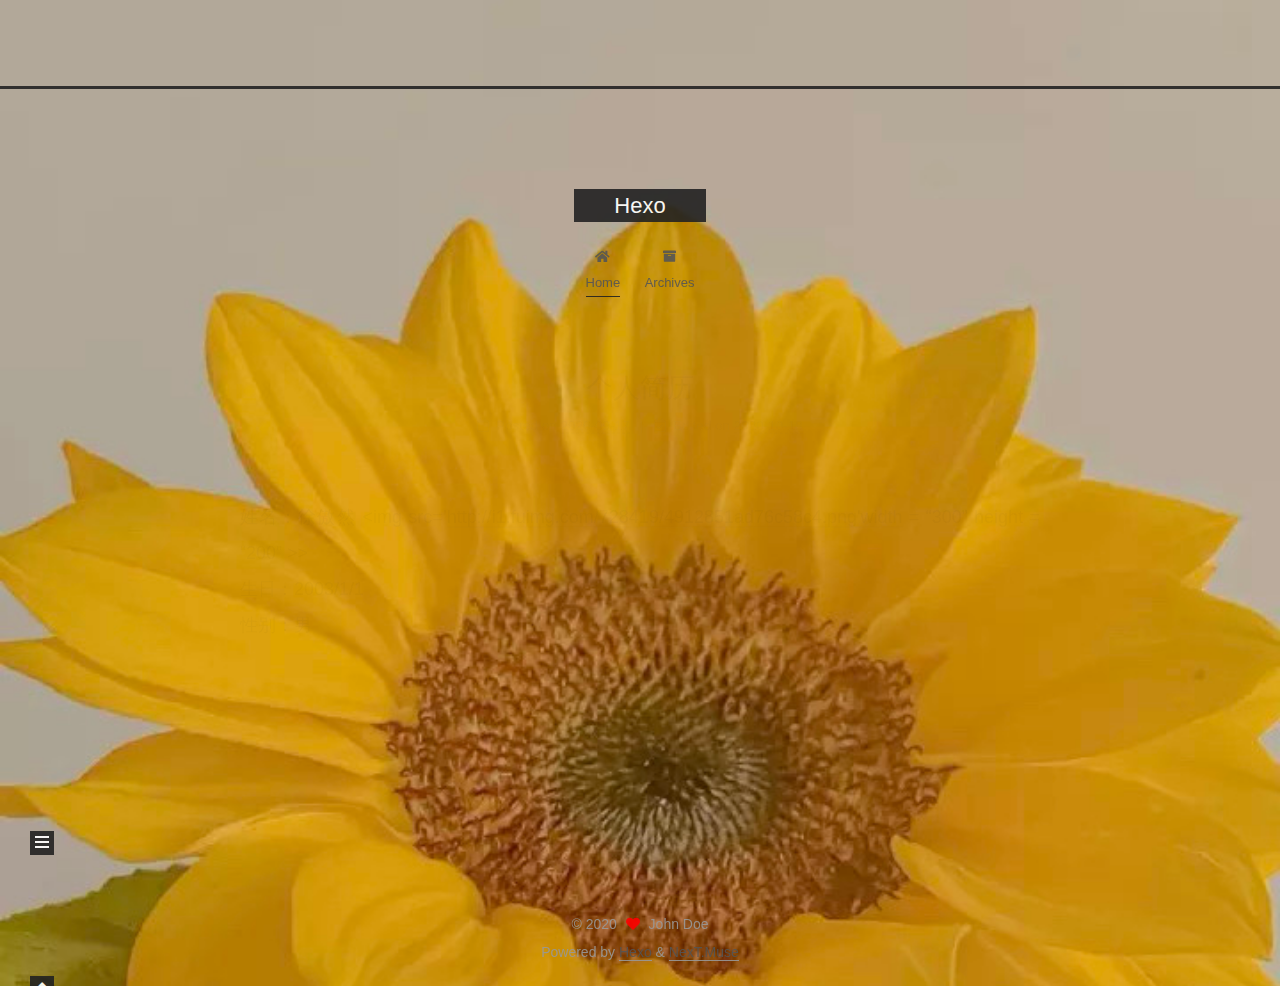
==== commit 5ed119ad: "Site updated: 2020-10-18 13:57:56" ====
--- a/index.html
+++ b/index.html
@@ -160,7 +160,7 @@
       <header class="post-header">
         <h2 class="post-title" itemprop="name headline">
           
-            <a href="/2020/09/17/%E5%8F%91%E5%B8%83%E7%AC%AC%E4%B8%80%E7%AF%87%E4%B8%AA%E4%BA%BA%E5%8D%9A%E5%AE%A2/" class="post-title-link" itemprop="url">发布第一篇个人博客</a>
+            <a href="/2020/09/17/%E5%8F%91%E5%B8%83%E7%AC%AC%E4%B8%80%E7%AF%87%E4%B8%AA%E4%BA%BA%E5%8D%9A%E5%AE%A2/" class="post-title-link" itemprop="url">个人简历</a>
         </h2>
 
         <div class="post-meta">
@@ -169,10 +169,16 @@
                 <i class="far fa-calendar"></i>
               </span>
               <span class="post-meta-item-text">Posted on</span>
-              
-
-              <time title="Created: 2020-09-17 16:36:58 / Modified: 22:46:03" itemprop="dateCreated datePublished" datetime="2020-09-17T16:36:58+08:00">2020-09-17</time>
+
+              <time title="Created: 2020-09-17 16:36:58" itemprop="dateCreated datePublished" datetime="2020-09-17T16:36:58+08:00">2020-09-17</time>
             </span>
+              <span class="post-meta-item">
+                <span class="post-meta-item-icon">
+                  <i class="far fa-calendar-check"></i>
+                </span>
+                <span class="post-meta-item-text">Edited on</span>
+                <time title="Modified: 2020-10-18 13:57:37" itemprop="dateModified" datetime="2020-10-18T13:57:37+08:00">2020-10-18</time>
+              </span>
 
           
 
@@ -185,7 +191,7 @@
     <div class="post-body" itemprop="articleBody">
 
       
-          <p>lllllll</p>
+          <p>姓名：徐傲然 &lt;img src=’<a target="_blank" rel="noopener" href="http://i1.fuimg.com/728419/4912851ad76c58c4.png&#39;width">http://i1.fuimg.com/728419/4912851ad76c58c4.png&#39;width</a> = “300” height = “200” &gt;&gt;<br>生日：2003/1/1<br>性别：男</p>
 
       
     </div>
--- a/css/main.css
+++ b/css/main.css
@@ -1172,7 +1172,7 @@
 }
 .links-of-author a::before,
 .links-of-author span.exturl::before {
-  background: #82ff26;
+  background: #8b4dff;
   border-radius: 50%;
   content: ' ';
   display: inline-block;
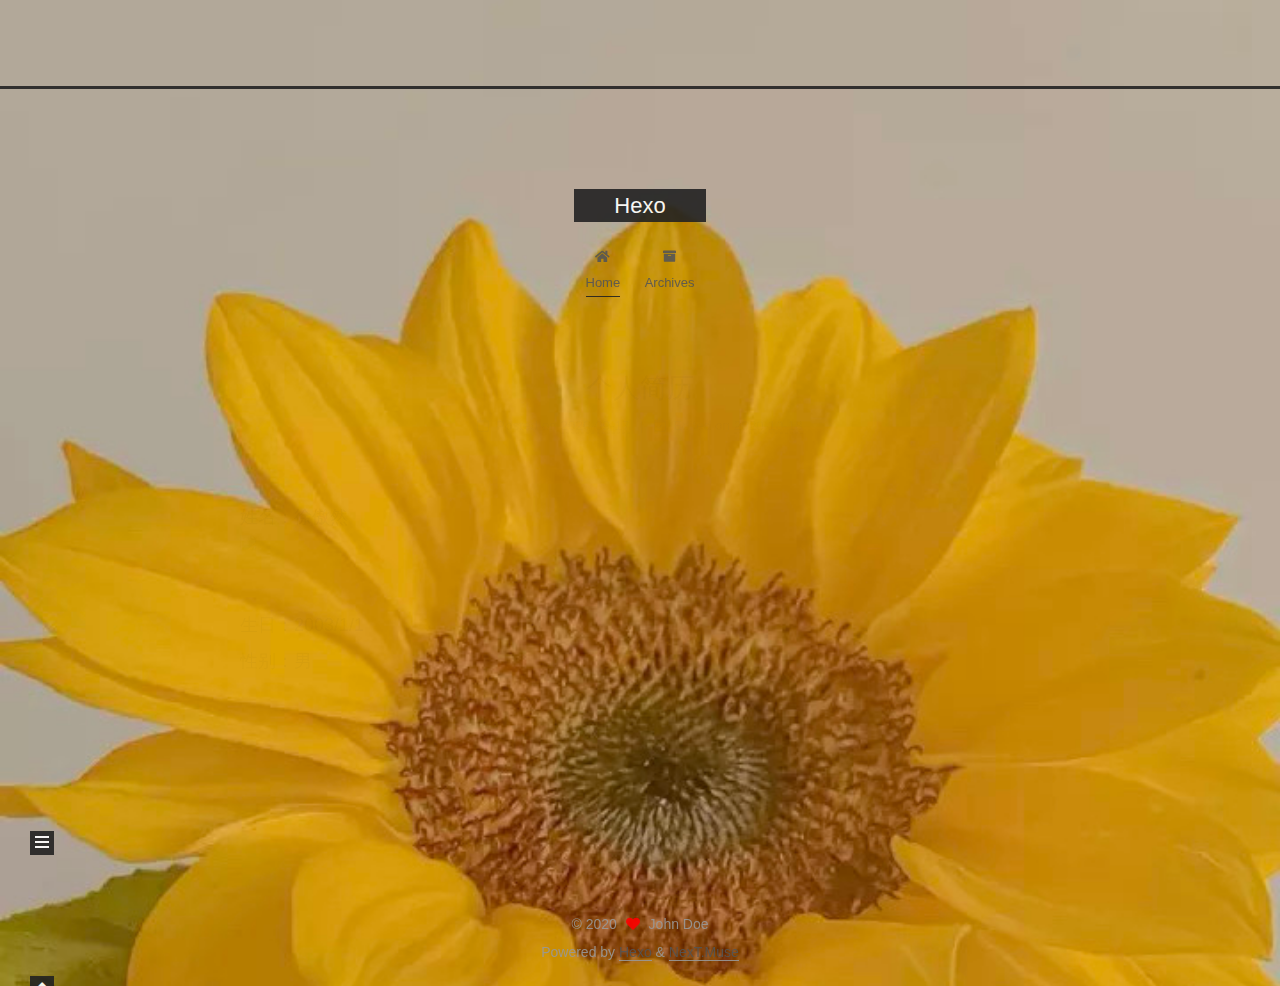
==== commit 9d96f016: "Site updated: 2020-10-18 13:59:20" ====
--- a/index.html
+++ b/index.html
@@ -177,7 +177,7 @@
                   <i class="far fa-calendar-check"></i>
                 </span>
                 <span class="post-meta-item-text">Edited on</span>
-                <time title="Modified: 2020-10-18 13:57:37" itemprop="dateModified" datetime="2020-10-18T13:57:37+08:00">2020-10-18</time>
+                <time title="Modified: 2020-10-18 13:58:59" itemprop="dateModified" datetime="2020-10-18T13:58:59+08:00">2020-10-18</time>
               </span>
 
           
@@ -191,7 +191,7 @@
     <div class="post-body" itemprop="articleBody">
 
       
-          <p>姓名：徐傲然 &lt;img src=’<a target="_blank" rel="noopener" href="http://i1.fuimg.com/728419/4912851ad76c58c4.png&#39;width">http://i1.fuimg.com/728419/4912851ad76c58c4.png&#39;width</a> = “300” height = “200” &gt;&gt;<br>生日：2003/1/1<br>性别：男</p>
+          <p>姓名：徐傲然 <img src='http://i1.fuimg.com/728419/4912851ad76c58c4.png'><br>生日：2003/1/1<br>性别：男</p>
 
       
     </div>
--- a/css/main.css
+++ b/css/main.css
@@ -1172,7 +1172,7 @@
 }
 .links-of-author a::before,
 .links-of-author span.exturl::before {
-  background: #8b4dff;
+  background: #f6ff54;
   border-radius: 50%;
   content: ' ';
   display: inline-block;
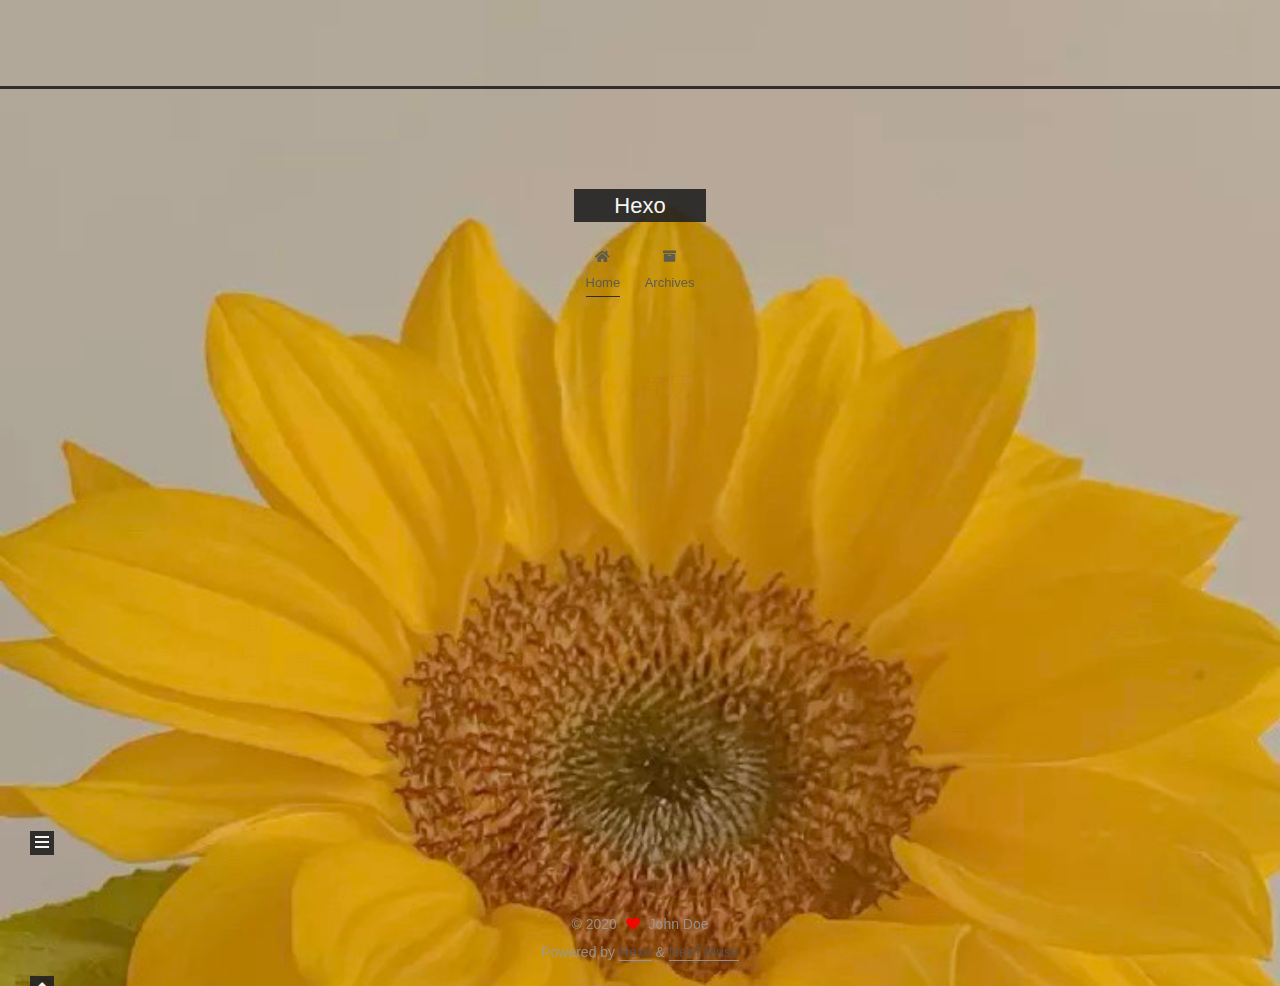
==== commit 5123b90f: "Site updated: 2020-10-18 14:32:49" ====
--- a/index.html
+++ b/index.html
@@ -177,7 +177,7 @@
                   <i class="far fa-calendar-check"></i>
                 </span>
                 <span class="post-meta-item-text">Edited on</span>
-                <time title="Modified: 2020-10-18 13:58:59" itemprop="dateModified" datetime="2020-10-18T13:58:59+08:00">2020-10-18</time>
+                <time title="Modified: 2020-10-18 14:03:15" itemprop="dateModified" datetime="2020-10-18T14:03:15+08:00">2020-10-18</time>
               </span>
 
           
--- a/css/main.css
+++ b/css/main.css
@@ -1172,7 +1172,7 @@
 }
 .links-of-author a::before,
 .links-of-author span.exturl::before {
-  background: #f6ff54;
+  background: #ffbec9;
   border-radius: 50%;
   content: ' ';
   display: inline-block;
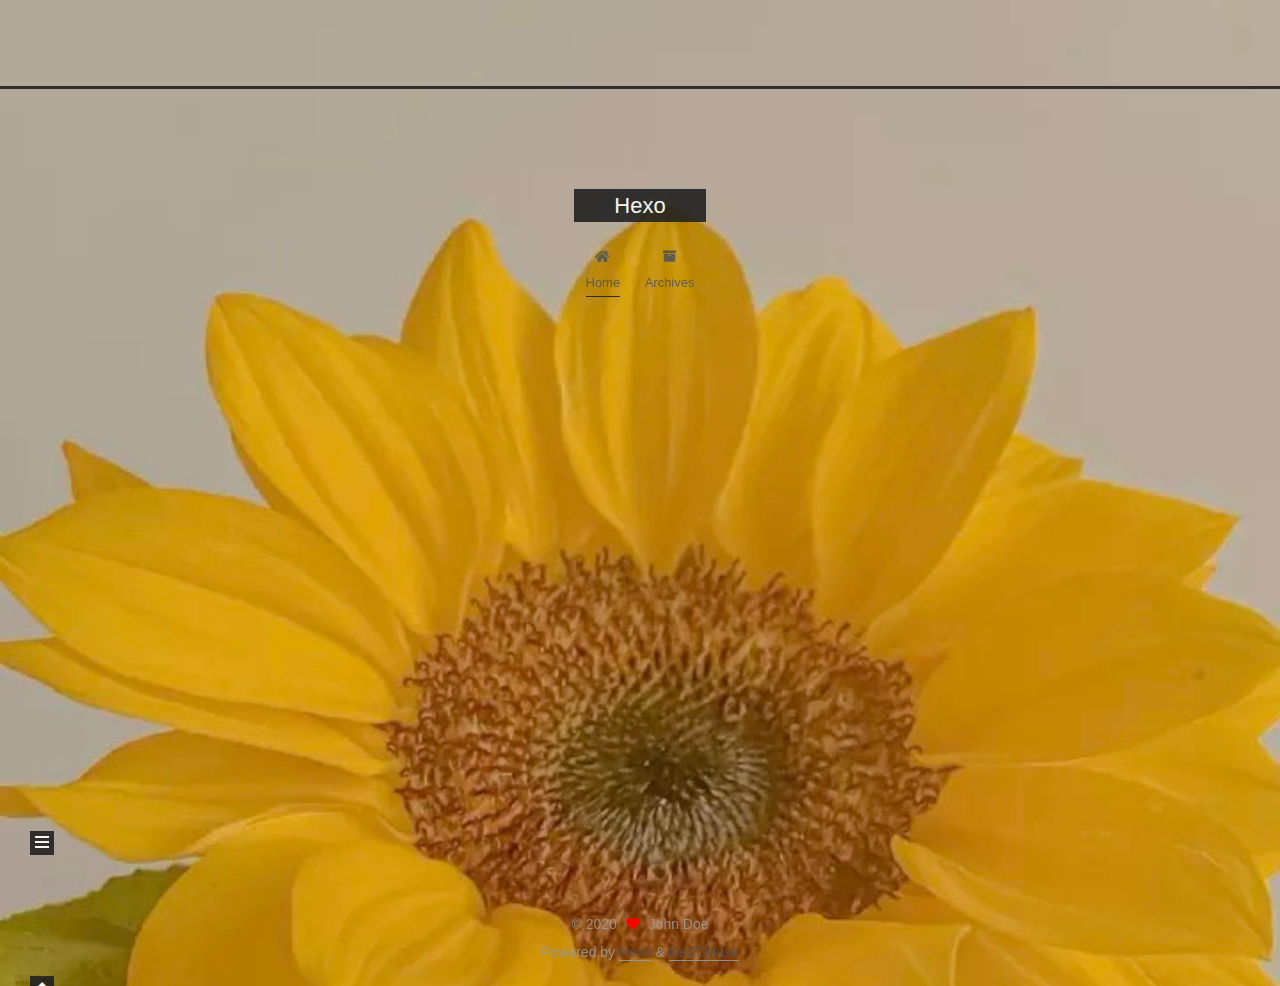
==== commit 752f15ed: "Site updated: 2020-10-18 17:35:45" ====
--- a/index.html
+++ b/index.html
@@ -177,7 +177,7 @@
                   <i class="far fa-calendar-check"></i>
                 </span>
                 <span class="post-meta-item-text">Edited on</span>
-                <time title="Modified: 2020-10-18 14:03:15" itemprop="dateModified" datetime="2020-10-18T14:03:15+08:00">2020-10-18</time>
+                <time title="Modified: 2020-10-18 17:34:30" itemprop="dateModified" datetime="2020-10-18T17:34:30+08:00">2020-10-18</time>
               </span>
 
           
@@ -191,7 +191,7 @@
     <div class="post-body" itemprop="articleBody">
 
       
-          <p>姓名：徐傲然 <img src='http://i1.fuimg.com/728419/4912851ad76c58c4.png'><br>生日：2003/1/1<br>性别：男</p>
+          <p>姓名：徐傲然 <img src="http://i1.fuimg.com/728419/4912851ad76c58c4.png" width="50%" height="50%"><br>生日：2003/1/1<br>性别：男</p>
 
       
     </div>
--- a/css/main.css
+++ b/css/main.css
@@ -1172,7 +1172,7 @@
 }
 .links-of-author a::before,
 .links-of-author span.exturl::before {
-  background: #ffbec9;
+  background: #b475ee;
   border-radius: 50%;
   content: ' ';
   display: inline-block;
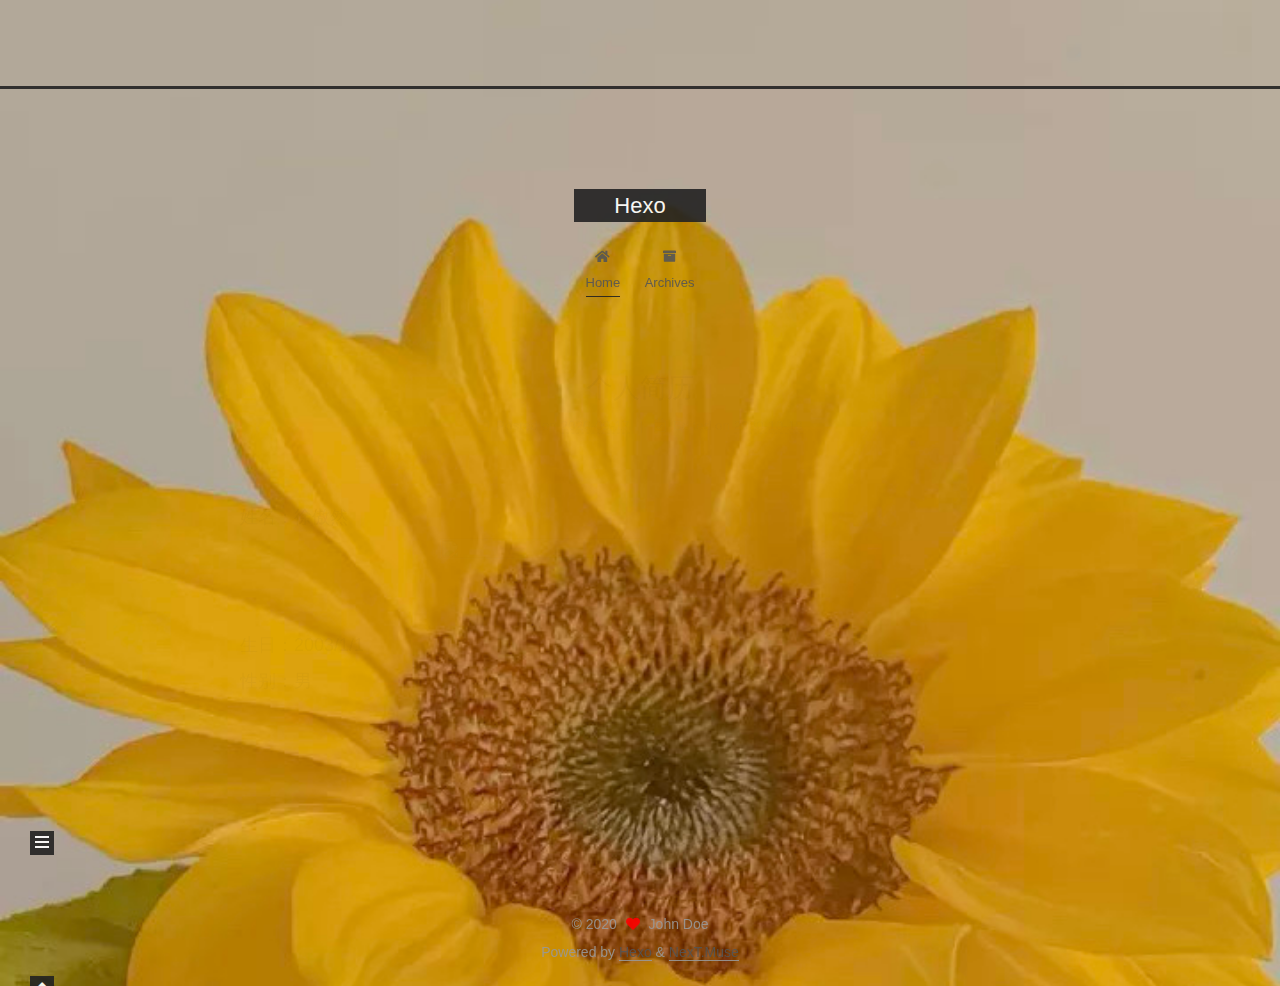
==== commit 25d9703d: "Site updated: 2020-10-18 19:03:48" ====
--- a/index.html
+++ b/index.html
@@ -177,7 +177,7 @@
                   <i class="far fa-calendar-check"></i>
                 </span>
                 <span class="post-meta-item-text">Edited on</span>
-                <time title="Modified: 2020-10-18 17:34:30" itemprop="dateModified" datetime="2020-10-18T17:34:30+08:00">2020-10-18</time>
+                <time title="Modified: 2020-10-18 17:41:03" itemprop="dateModified" datetime="2020-10-18T17:41:03+08:00">2020-10-18</time>
               </span>
 
           
@@ -281,6 +281,8 @@
 </div>
 
 
+[我的github](https://github.com/X-sisiphus/X-sisiphus.github.io)
+
 
       </div>
 
--- a/css/main.css
+++ b/css/main.css
@@ -1172,7 +1172,7 @@
 }
 .links-of-author a::before,
 .links-of-author span.exturl::before {
-  background: #b475ee;
+  background: #a8c6b4;
   border-radius: 50%;
   content: ' ';
   display: inline-block;
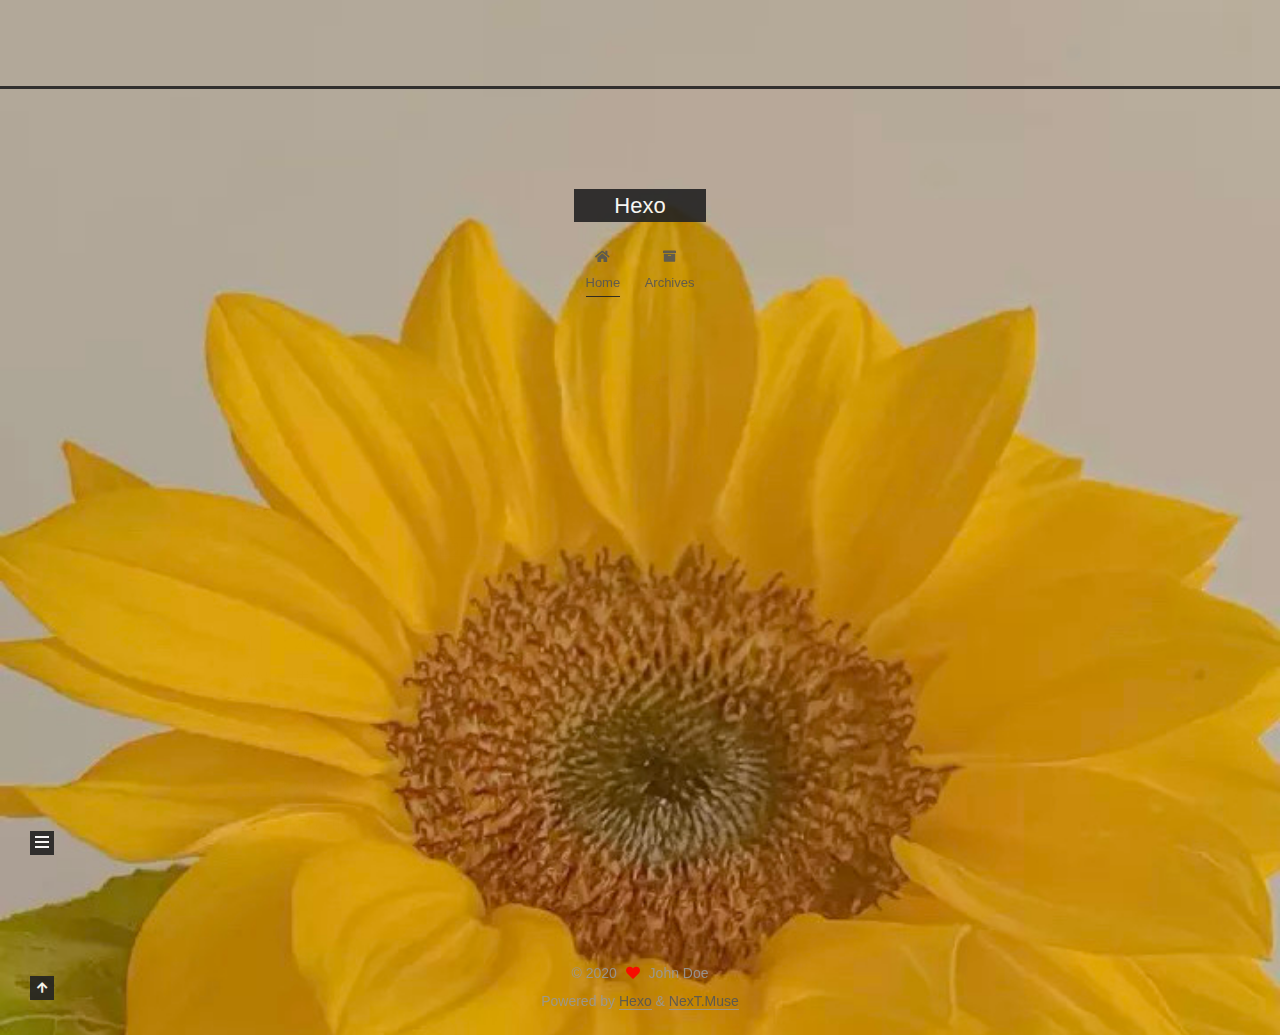
==== commit a4580eb4: "Site updated: 2020-10-18 19:22:33" ====
--- a/index.html
+++ b/index.html
@@ -177,7 +177,7 @@
                   <i class="far fa-calendar-check"></i>
                 </span>
                 <span class="post-meta-item-text">Edited on</span>
-                <time title="Modified: 2020-10-18 17:41:03" itemprop="dateModified" datetime="2020-10-18T17:41:03+08:00">2020-10-18</time>
+                <time title="Modified: 2020-10-18 19:18:58" itemprop="dateModified" datetime="2020-10-18T19:18:58+08:00">2020-10-18</time>
               </span>
 
           
@@ -191,7 +191,7 @@
     <div class="post-body" itemprop="articleBody">
 
       
-          <p>姓名：徐傲然 <img src="http://i1.fuimg.com/728419/4912851ad76c58c4.png" width="50%" height="50%"><br>生日：2003/1/1<br>性别：男</p>
+          <p>姓名：徐傲然 <img src="http://i1.fuimg.com/728419/4912851ad76c58c4.png" width="50%" height="50%"><br>生日：2003/1/1<br>性别：男<br>爱好：诗歌<br>曾获荣誉：全国奥林匹克数学竞赛安徽省省三等奖<br>全国奥林匹克化学竞赛安徽省省三等奖<br>安徽省池州市第一钟馗（划掉）</p>
 
       
     </div>
--- a/css/main.css
+++ b/css/main.css
@@ -1172,7 +1172,7 @@
 }
 .links-of-author a::before,
 .links-of-author span.exturl::before {
-  background: #a8c6b4;
+  background: #cdffbe;
   border-radius: 50%;
   content: ' ';
   display: inline-block;
